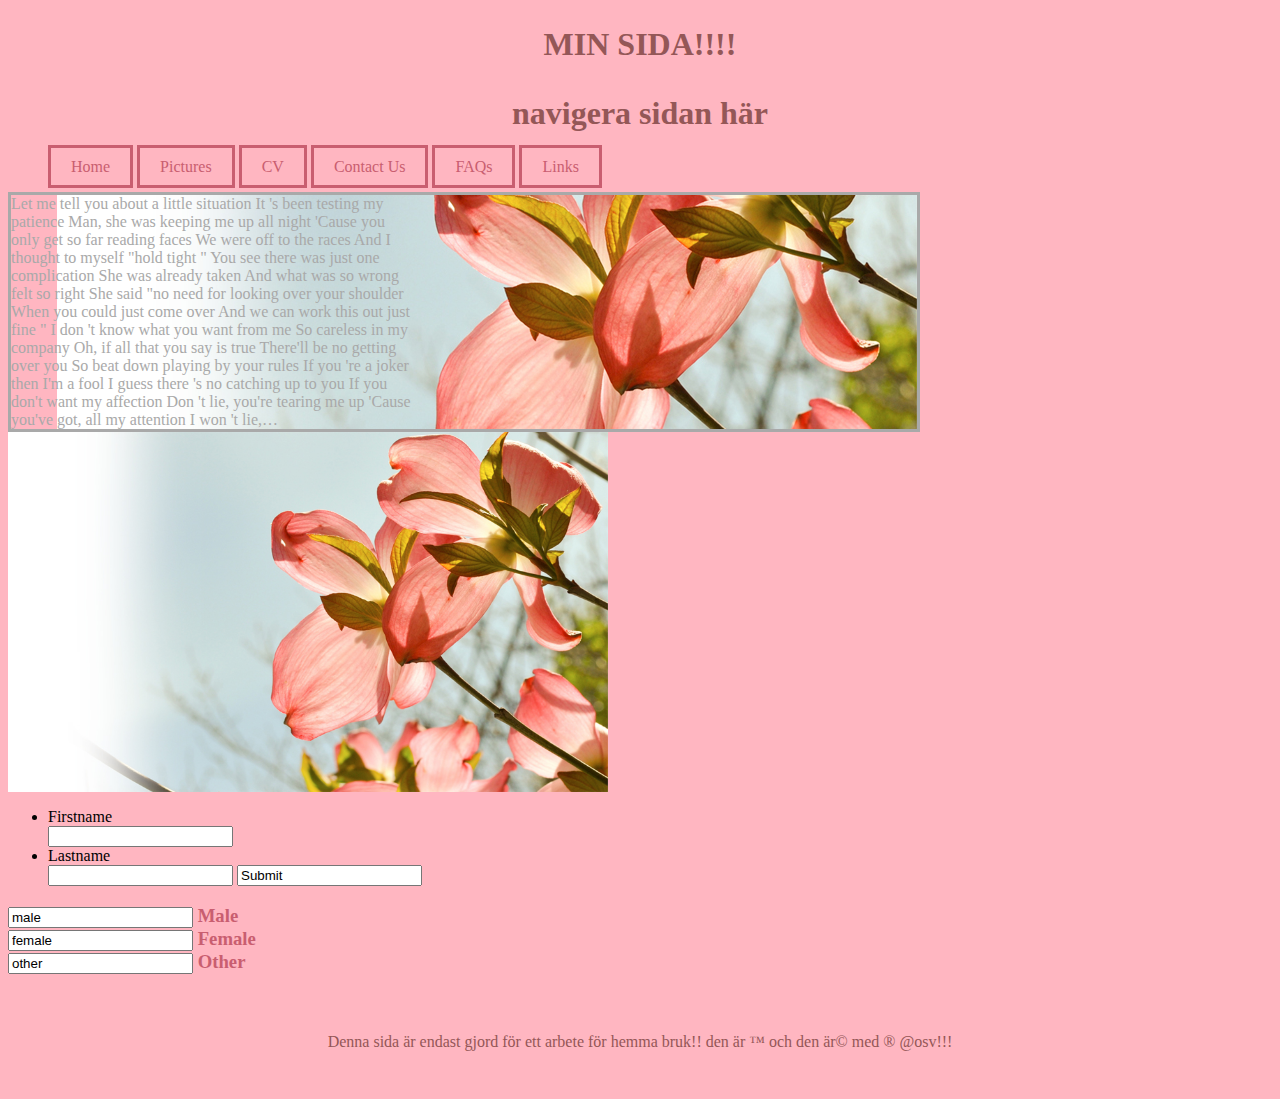
==== index.html @ 56eefd37 "added files" ====
<!DOCTYPE html>
<html lang="en">

<head>
    <meta charset="UTF-8">
    <meta name="viewport" content="width=device-width, initial-scale=1.0">
    <link rel="stylesheet" href="style.css">

    <script type="text/javascript" src="jquery.js"></script>
    <script type="text/javascript" src="cycle2.js"></script>
    <script type="text/javascript" src="declerativetoggle.js"></script>

    <h1>MIN SIDA!!!!</h1>
    <h1>navigera sidan här</h1>










    <body>

        <nav class="site-nav">
            <ul class="group">
                <a href="#">Home</a>
                <a href="file:///Users/peterjonsson/Desktop/Learn-css/Mittcssprojekt/pic/pics.html">Pictures</a>
                <a href="cv.html">CV</a>

                <a href="http://www.beatsink.com">Contact Us</a>
                <a href="#">FAQs</a>
                <a href="links.html">Links</a>
            </ul>
        </nav>








        <header>


            <body>
                <div class="container">
                    Let me tell you about a little situation It 's been testing my patience Man, she was keeping me up all night 'Cause you only get so far reading faces We were off to the races And I thought to myself "hold tight " You see there was just one complication
                    She was already taken And what was so wrong felt so right She said "no need for looking over your shoulder When you could just come over And we can work this out just fine " I don 't know what you want from me So careless in my company
                    Oh, if all that you say is true There'll be no getting over you So beat down playing by your rules If you 're a joker then I'm a fool I guess there 's no catching up to you If you don't want my affection Don 't lie, you're tearing
                    me up 'Cause you've got, all my attention I won 't lie,…
                </div>














                <div class="cycle-slideshow 



                <img src=" book.jpeg " alt="book.jpeg " style="width:600px; " height="360px ">



                <img src="flower.jpg " width="600px " height="360px " alt="flower.jpg " srcset="flower.jpg ">

                <img src="bee.jpg " width="600px " height=" 360px " alt="bee.jpg " srcset="bee.jpg ">
                <img src="duck.jpg " width="600px " height=" 360px " alt="duck.jpg " srcset="duck.jpg ">
                <img src="snow.jpg " width="600px " height=" 360px " alt="snow.jpg " srcset="snow.jpg ">
                <img src="squirrel.jpg " width="600px " height=" 360px " alt="squirrel.jpg " srcset="squirrel.jpg ">
                <img src="bird.jpg " width="600px " height="360px " alt="bird.jpg " srcset="bird.jpg ">

            </div>









            <ul>


                <li> <label for="fname ">Firstname</label></li>
                <input type="text " id="fname " name="fname " value=" ">
                <li> <label for="lname ">Lastname</label></li>
                <input type="text " id="lname " name="lname " value=" ">
                <input type="submit " value="Submit ">
            </ul>

            <header>


                <form>
                    <h3 class="pink ">

                        <input type="radio " id="male " name="gender " value="male ">
                        <label for="male ">Male</label><br>
                        <input type="radio " id="female " name="gender " value="female ">
                        <label for="female ">Female</label><br>
                        <input type="radio " id="other " name="gender " value="other ">
                        <label for="other ">Other</label>
                    </h3>
                </form>






            </header>




















































































            <footer>
                <footer class="trademark " <p>Denna sida är endast gjord för ett arbete för hemma bruk!! den är &trade; och den är&copy; med &reg; @osv!!!

                </footer>




</html>
---- style.css ----
html {
    background-color: lightpink;
}

h1 {
    text-align: center;
    color: rgb(148, 87, 87);
    border-bottom: 3px rgb(218, 79, 218);
    border-top: 3px rgb(218, 79, 218);
    padding-top: 5px;
    padding-bottom: 5px;
}

.site-nav-grup {
    text-align: left 33px;
    border-bottom: lightcoral solid 3px;
    border-top: lightcoral solid 3px;
    margin-bottom: 0px;
}

.site-nav ul {
    margin: none;
    padding: none;
}

.site-nav a:hover {
    background-color: lightcoral;
}

a {
    color: rgb(201, 94, 112);
    text-decoration: none;
    padding: 10px 20px;
    border: 3px solid;
}

footer {
    text-align: center;
    color: rgb(148, 87, 87);
    padding-bottom: 20px;
    padding-top: 20px;
}

.pics {
    text-decoration: none;
    padding: 10px 20px;
    margin-top: 5px.5px.5px.5px;
    box-sizing: border-box;
}

.container {
    font-family: Cambria, Cochin, Georgia, Times, 'Times New Roman', serif;
    background-image: url(flower.jpg);
    background-position: right center;
    background-repeat: no-repeat;
    width: 400px;
    height: 300;
    padding-right: 40%;
    color: darkgray;
    border: 3px solid;
}

.form a:hover {
    background-color: black;
    color: rgb(201, 94, 112);
}

.pink {
    color: rgb(201, 94, 112);
}

.div {
    text-align: center;
}
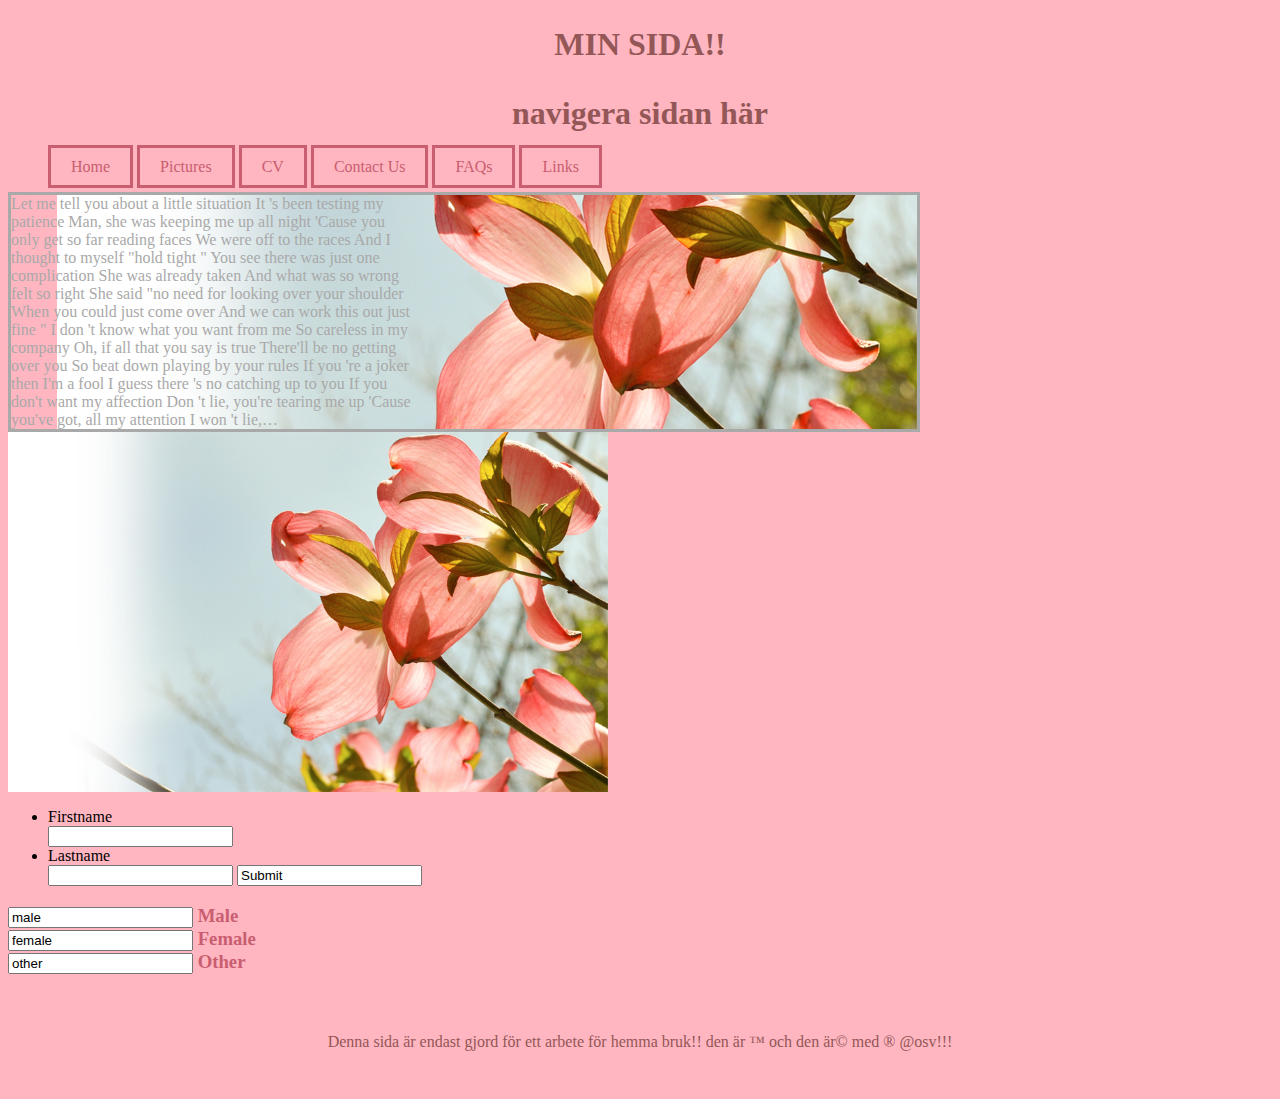
==== commit 92095d4d: "Update index.html" ====
--- a/index.html
+++ b/index.html
@@ -10,7 +10,7 @@
     <script type="text/javascript" src="cycle2.js"></script>
     <script type="text/javascript" src="declerativetoggle.js"></script>
 
-    <h1>MIN SIDA!!!!</h1>
+    <h1>MIN SIDA!!</h1>
     <h1>navigera sidan här</h1>
 
 
@@ -216,4 +216,4 @@
 
 
 
-</html>+</html>
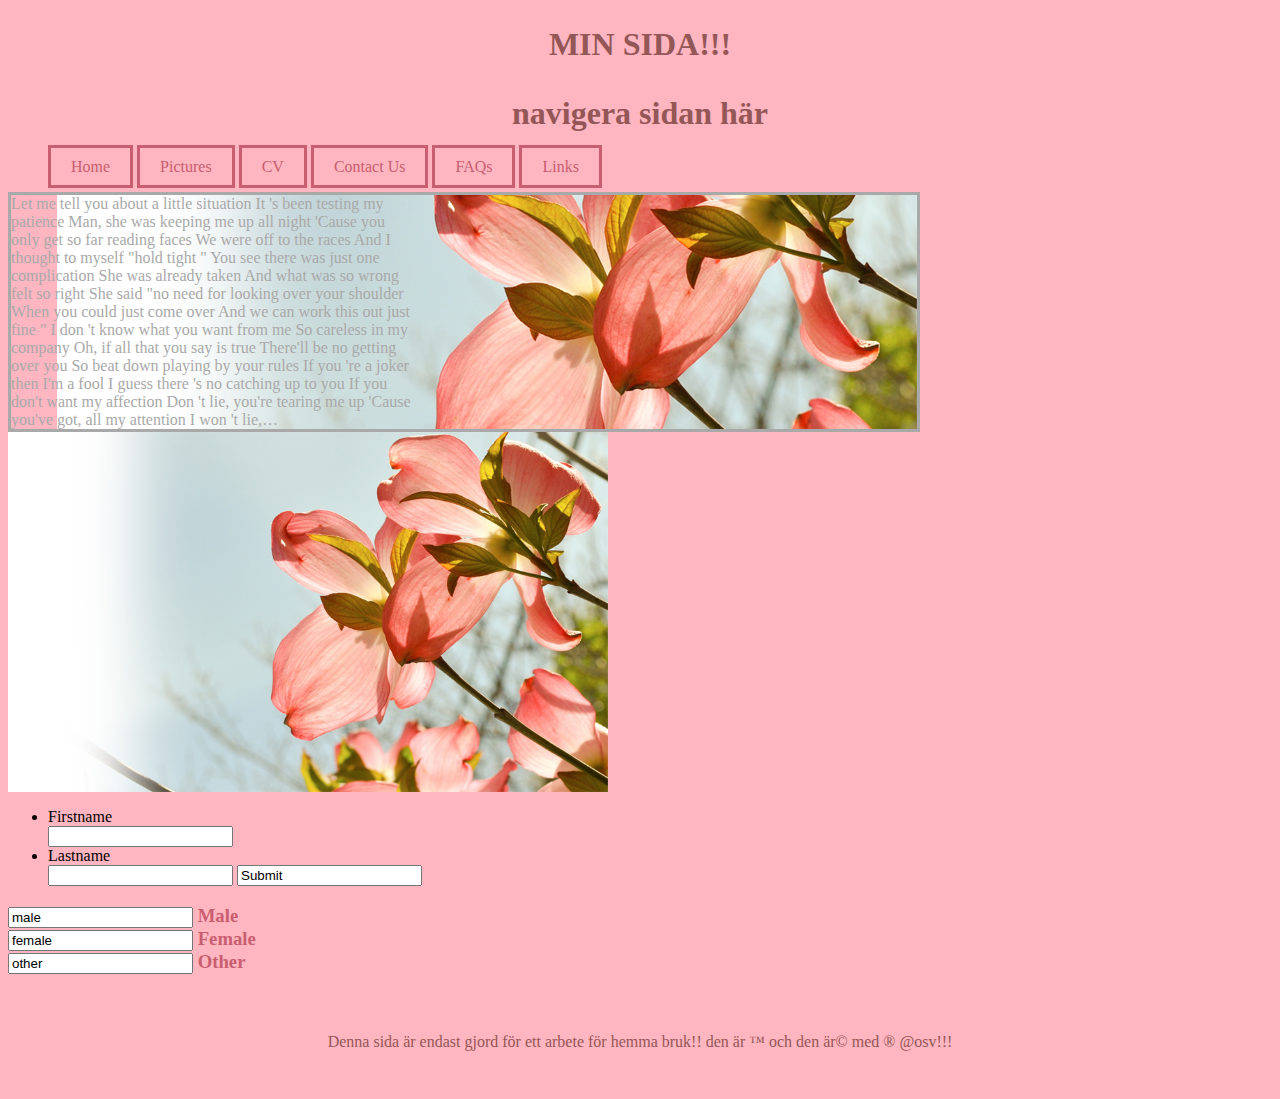
==== commit 90091c20: "change!" ====
--- a/index.html
+++ b/index.html
@@ -10,7 +10,7 @@
     <script type="text/javascript" src="cycle2.js"></script>
     <script type="text/javascript" src="declerativetoggle.js"></script>
 
-    <h1>MIN SIDA!!</h1>
+    <h1>MIN SIDA!!!</h1>
     <h1>navigera sidan här</h1>
 
 
@@ -216,4 +216,4 @@
 
 
 
-</html>
+</html>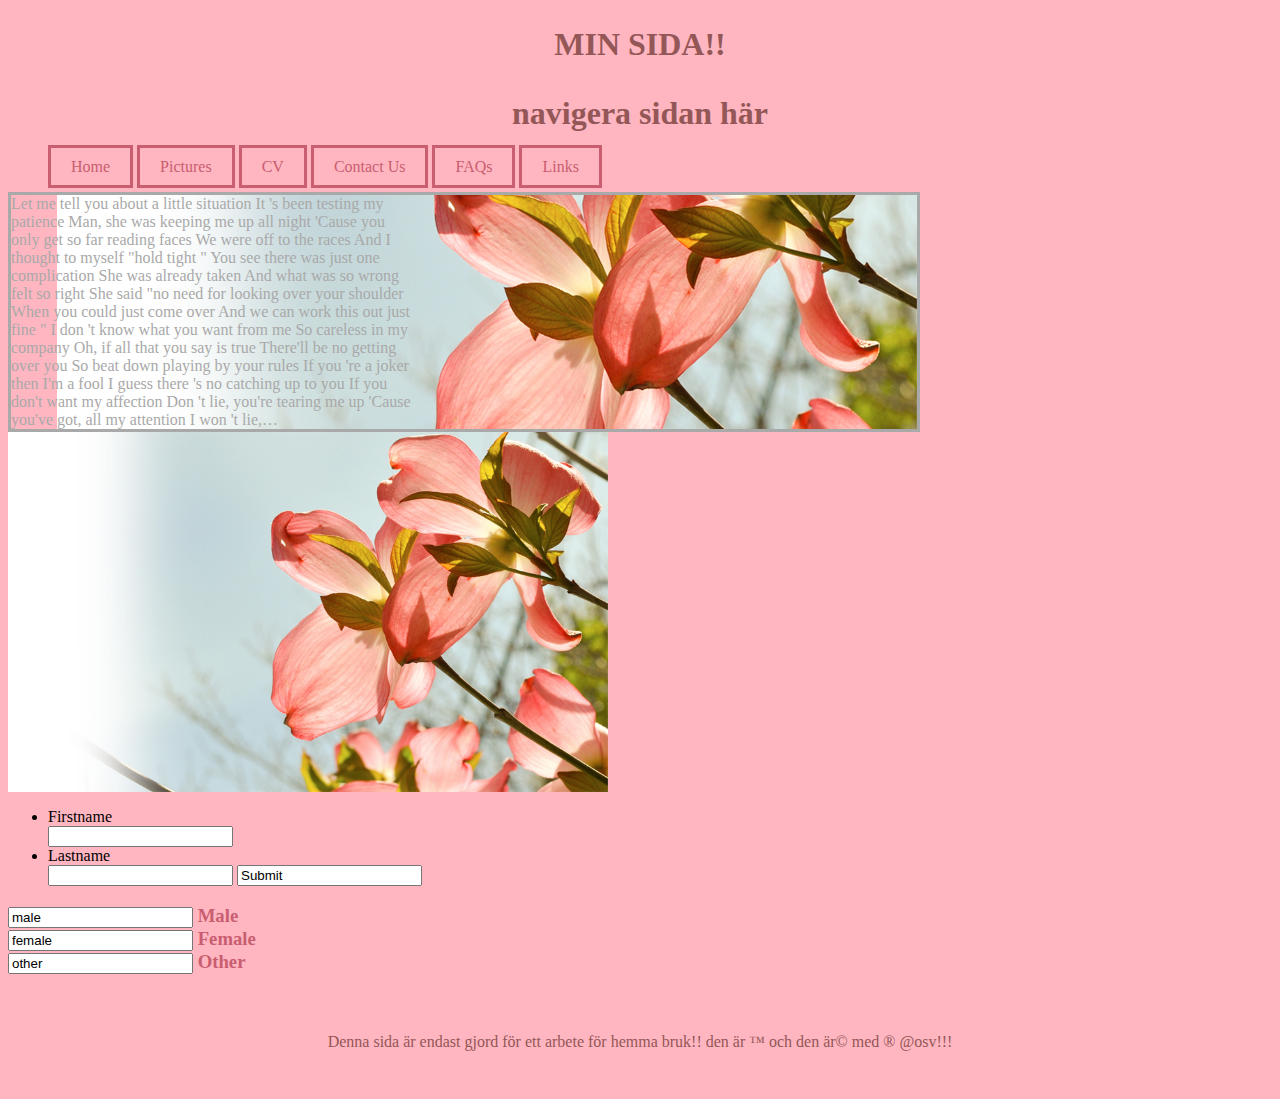
==== commit 91215164: "Merge branch 'master' of https://github.com/Willejonsson/my-first-static-web-app" ====
--- a/index.html
+++ b/index.html
@@ -10,7 +10,7 @@
     <script type="text/javascript" src="cycle2.js"></script>
     <script type="text/javascript" src="declerativetoggle.js"></script>
 
-    <h1>MIN SIDA!!!</h1>
+    <h1>MIN SIDA!!</h1>
     <h1>navigera sidan här</h1>
 
 
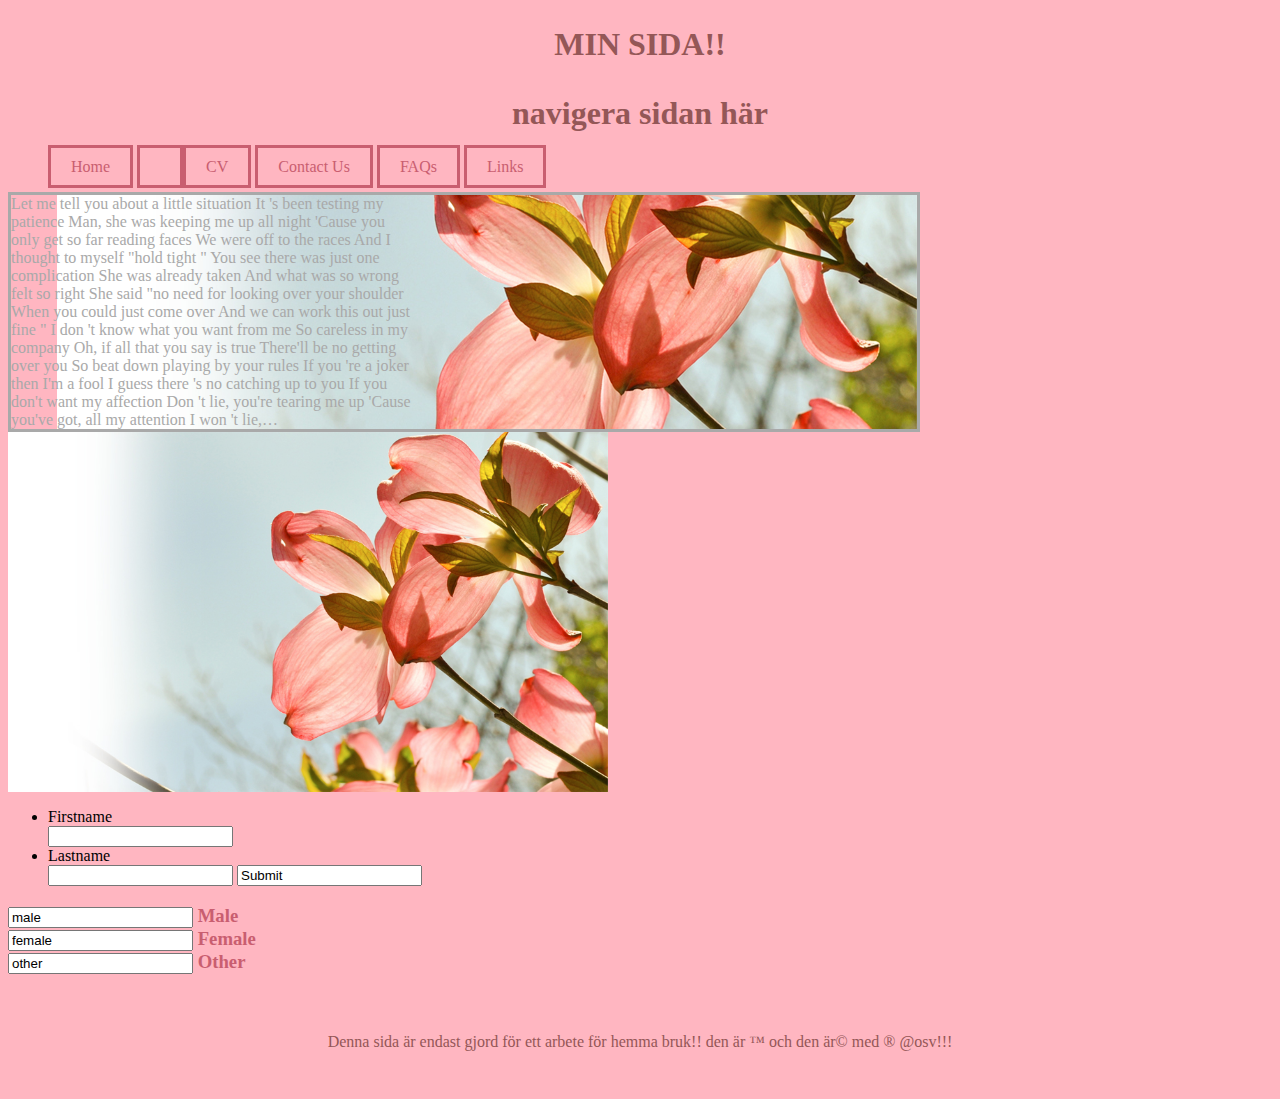
==== commit dc067ae3: "Update index.html" ====
--- a/index.html
+++ b/index.html
@@ -27,7 +27,7 @@
         <nav class="site-nav">
             <ul class="group">
                 <a href="#">Home</a>
-                <a href="file:///Users/peterjonsson/Desktop/Learn-css/Mittcssprojekt/pic/pics.html">Pictures</a>
+                <a href="https://raw.githubusercontent.com/Willejonsson/my-first-static-web-app/master/pic/pics.htmlPictures"</a>
                 <a href="cv.html">CV</a>
 
                 <a href="http://www.beatsink.com">Contact Us</a>
@@ -216,4 +216,4 @@
 
 
 
-</html>+</html>
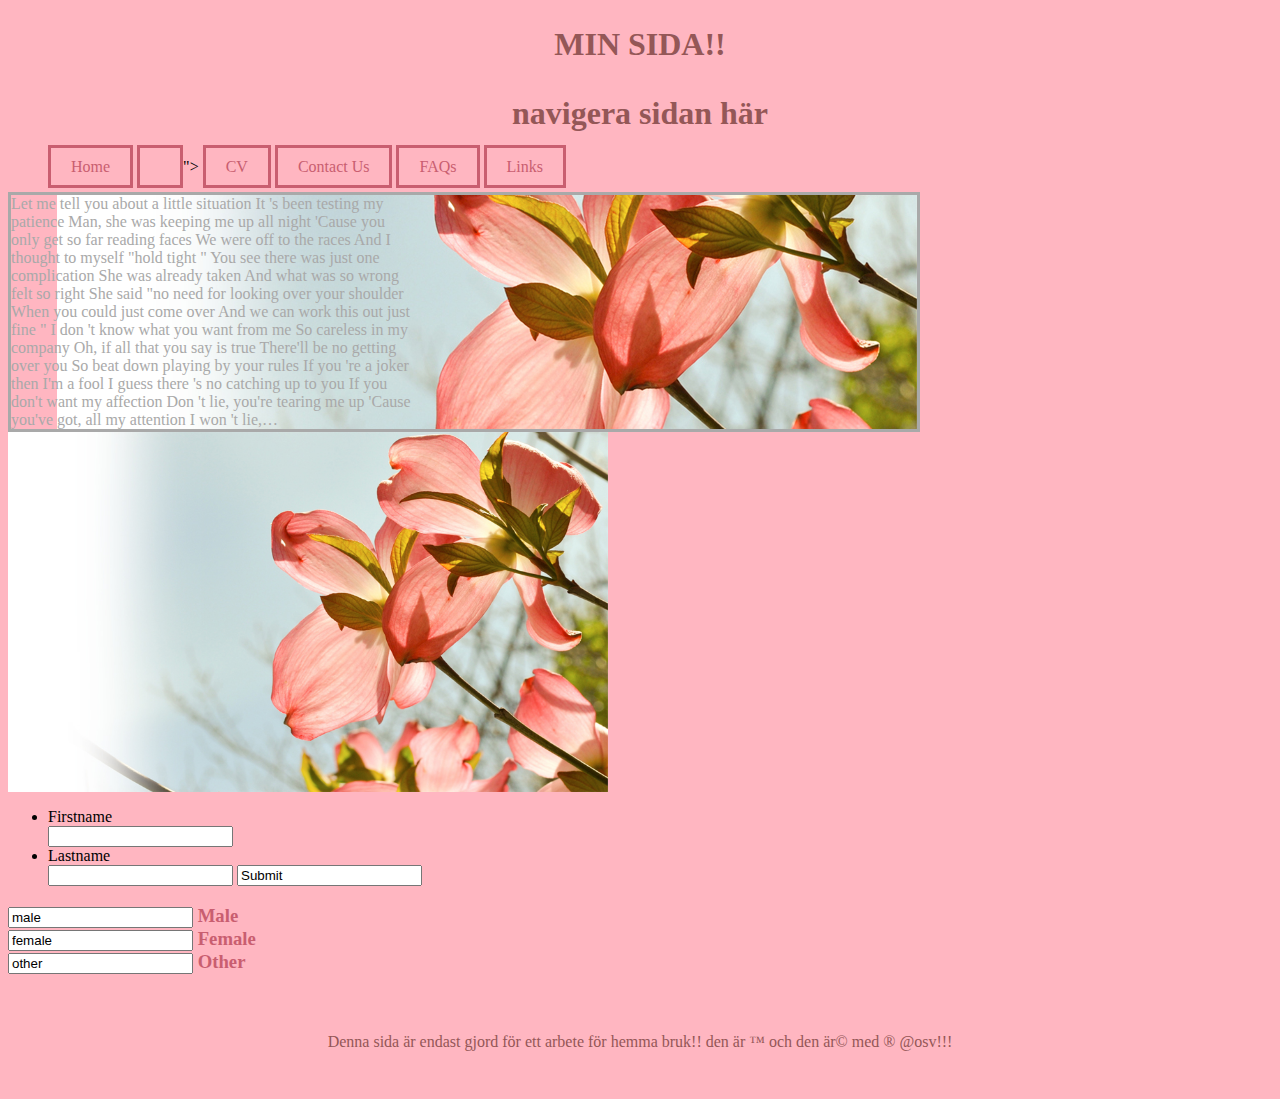
==== commit d4a517bd: "pic fix" ====
--- a/index.html
+++ b/index.html
@@ -27,7 +27,7 @@
         <nav class="site-nav">
             <ul class="group">
                 <a href="#">Home</a>
-                <a href="https://raw.githubusercontent.com/Willejonsson/my-first-static-web-app/master/pic/pics.htmlPictures"</a>
+                <a href="<a href="pic/pics.html"></a>"></a>
                 <a href="cv.html">CV</a>
 
                 <a href="http://www.beatsink.com">Contact Us</a>
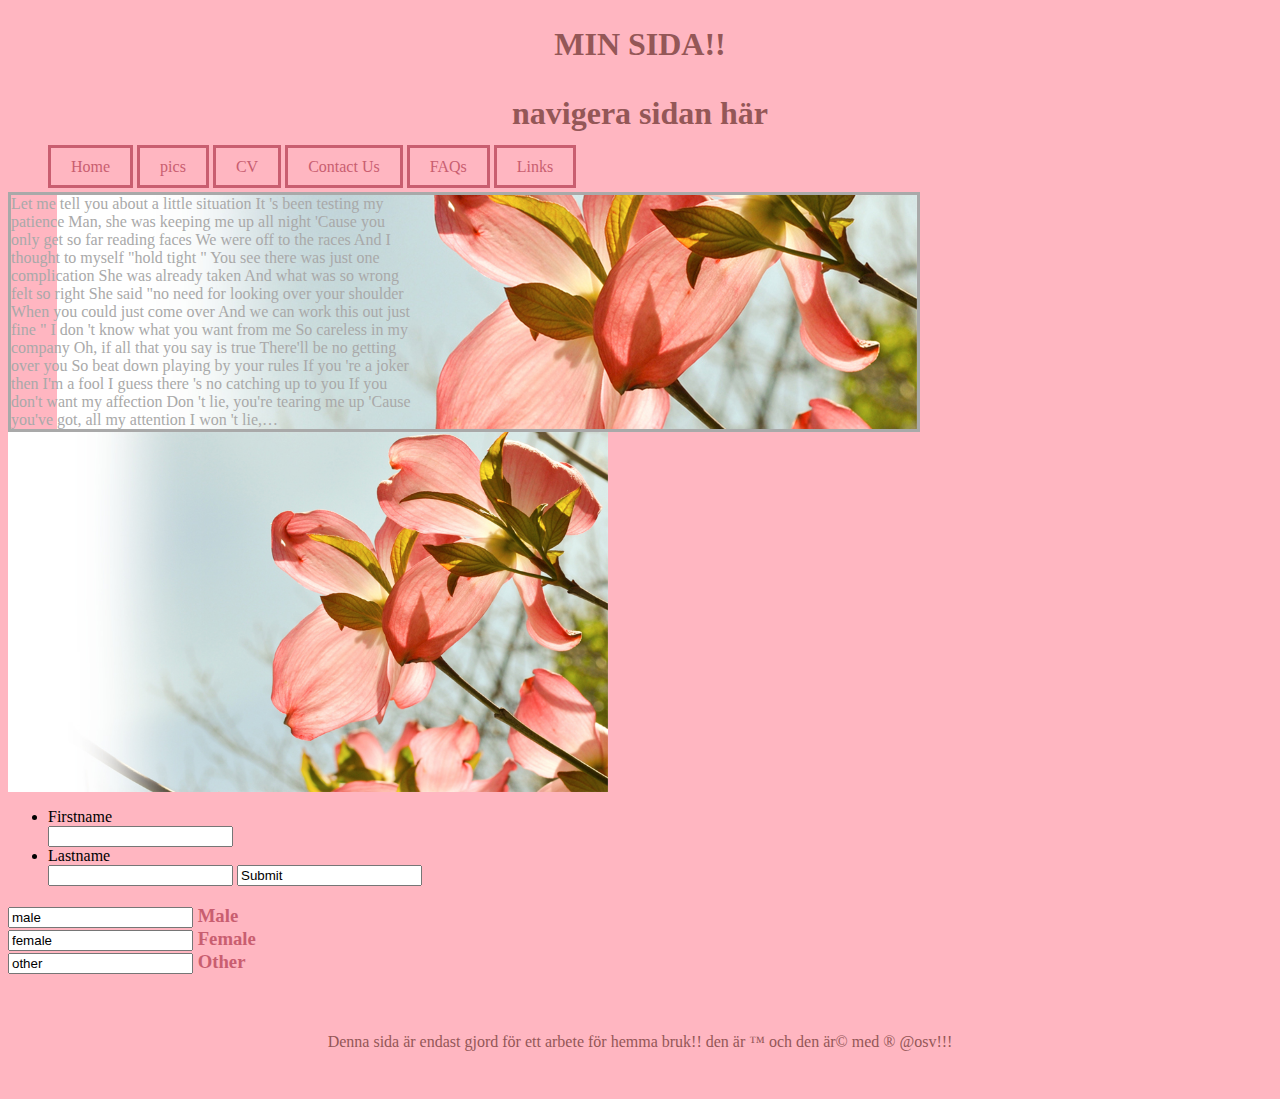
==== commit 120abc96: "Update index.html" ====
--- a/index.html
+++ b/index.html
@@ -27,7 +27,7 @@
         <nav class="site-nav">
             <ul class="group">
                 <a href="#">Home</a>
-                <a href="<a href="pic/pics.html"></a>"></a>
+                <a href="pic/pics.html">pics</a>
                 <a href="cv.html">CV</a>
 
                 <a href="http://www.beatsink.com">Contact Us</a>
